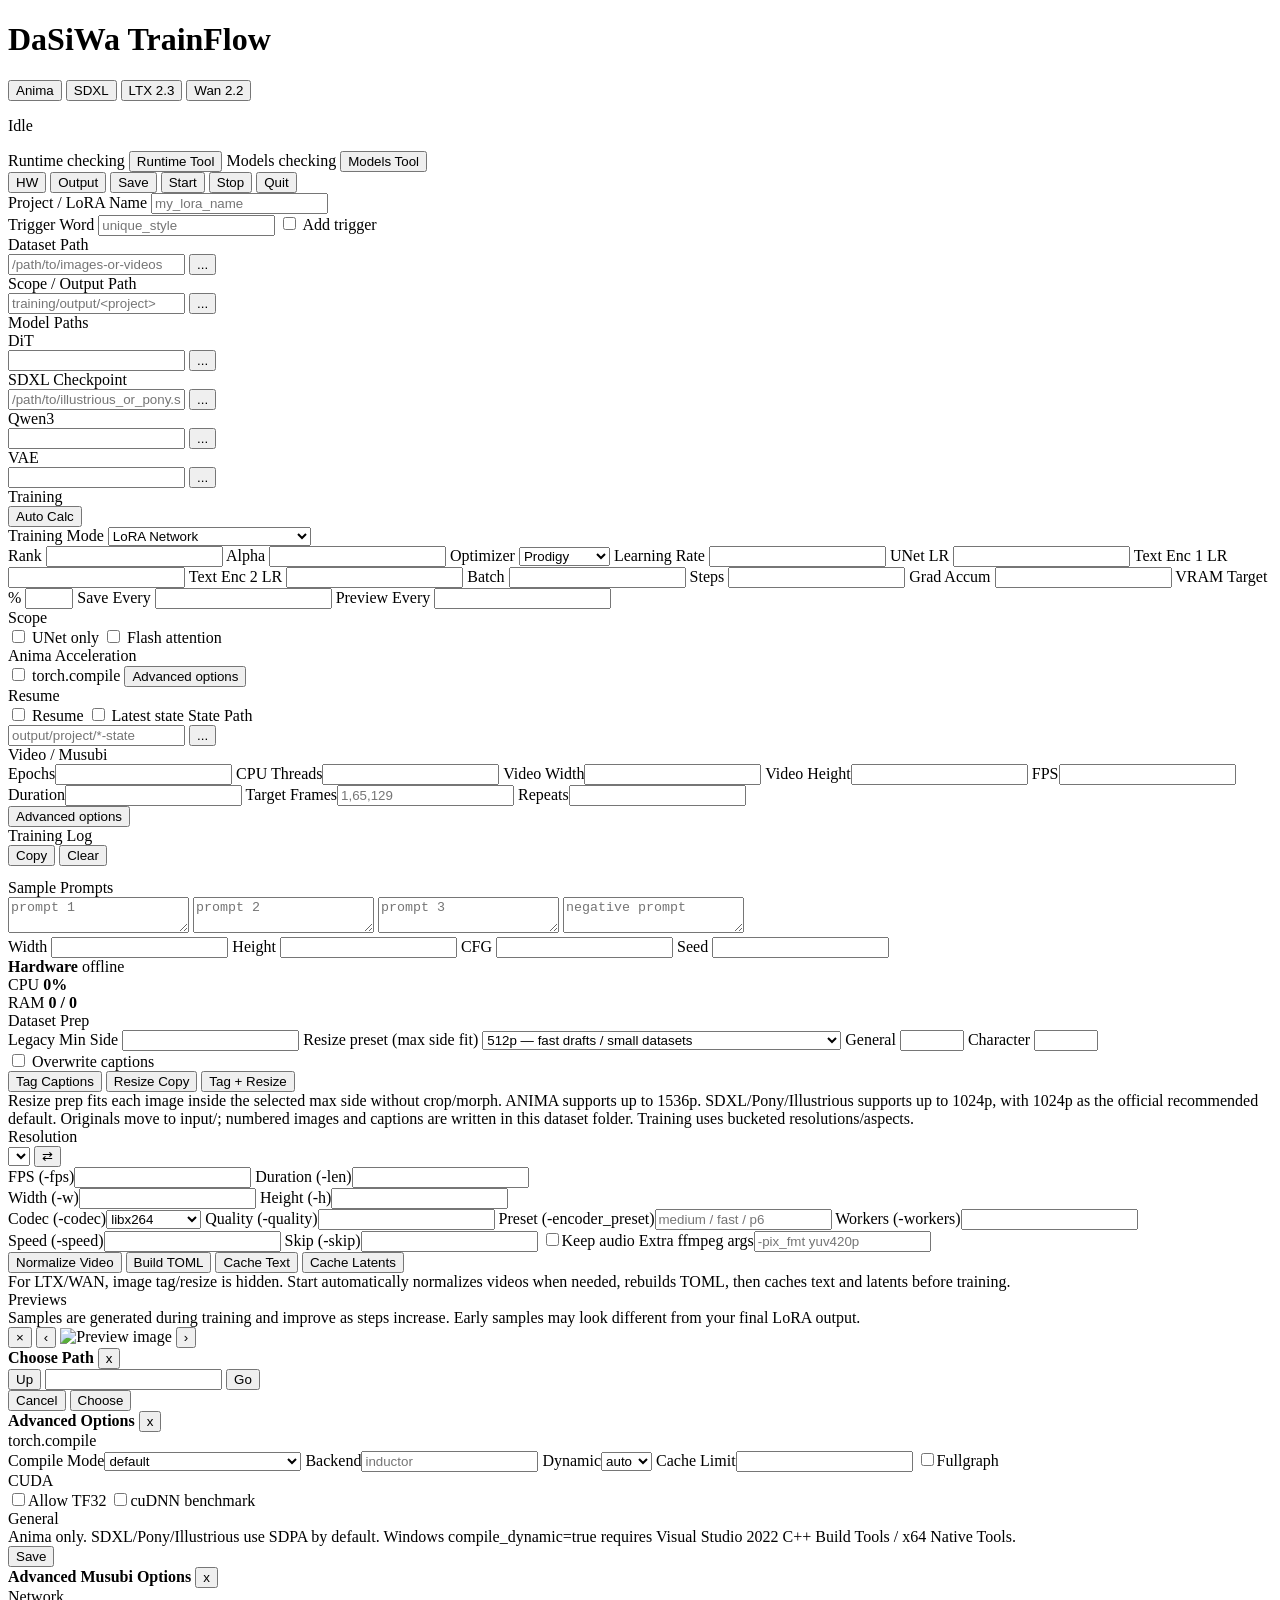
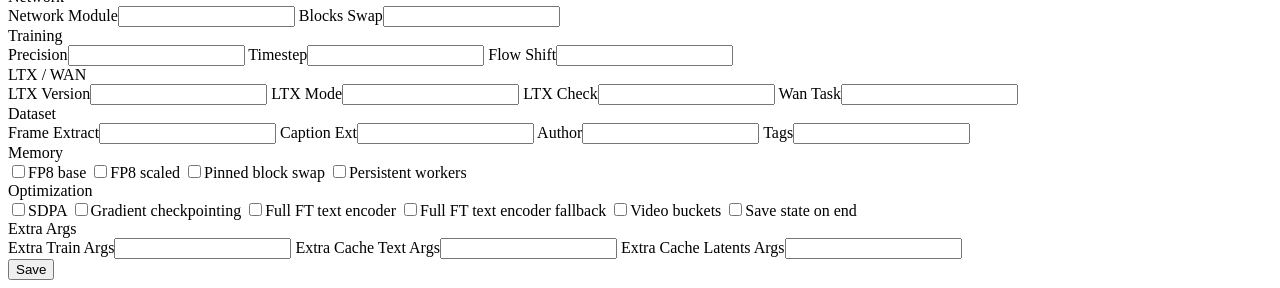
==== cmd/trainflow/web/index.html @ e7ff8504 "feat: add Textual Inversion training support - Add TrainingModeTI mode with TI-specific settings (pl" ====
<!doctype html>
<html lang="en">
<head>
  <meta charset="utf-8">
  <meta name="viewport" content="width=device-width, initial-scale=1">
  <title>DaSiWa TrainFlow</title>
  <link rel="stylesheet" href="/styles.css">
</head>
<body>
  <main class="shell">
    <header class="topbar">
      <div>
        <div class="brand-row">
          <h1>DaSiWa TrainFlow</h1>
          <div class="architecture-toggle" aria-label="Training architecture">
            <button type="button" class="architecture-button" data-architecture="anima" title="Use the Anima trainer with DiT, Qwen3, and Anima LoRA settings.">Anima</button>
            <button type="button" class="architecture-button" data-architecture="sdxl" title="Use SDXL LoRA training for SDXL, Pony, Illustrious, and compatible checkpoint bases.">SDXL</button>
            <button type="button" class="architecture-button" data-architecture="ltx23" title="Use Musubi LTX 2.3 video LoRA training.">LTX 2.3</button>
            <button type="button" class="architecture-button" data-architecture="wan22" title="Use Musubi Wan 2.2 video LoRA training.">Wan 2.2</button>
          </div>
        </div>
        <div class="top-status">
          <p id="statusText">Idle</p>
          <span id="runtimeStatus" class="runtime-pill checking">Runtime checking</span>
          <button id="runtimeLaunch" class="runtime-action hidden" title="Launch TrainFlow_Runtime_Tool and open http://127.0.0.1:7870 to install or repair the Python runtime.">Runtime Tool</button>
          <span id="modelStatus" class="runtime-pill checking">Models checking</span>
          <button id="modelLaunch" class="runtime-action hidden" title="Launch TrainFlow_Runtime_Tool and open http://127.0.0.1:7870. Use Download Models for base models or Download Prep for tagger models.">Models Tool</button>
        </div>
      </div>
      <div class="actions">
        <button id="monitorToggle" class="icon-button" title="Toggle hardware overlay">HW</button>
        <button id="openOutputButton" class="secondary" title="Open the current project output folder. Creates it if it does not exist.">Output</button>
        <button id="saveButton" class="secondary" title="Save the current settings to training/settings.json. Fields also autosave after edits.">Save</button>
        <button id="startButton" class="primary" title="Start LoRA training with the current settings and write configs, samples, and checkpoints under training/output.">Start</button>
        <button id="stopButton" class="danger" title="Stop the running training or dataset-prep process.">Stop</button>
        <button id="quitButton" class="danger" title="Shut down the local TrainFlow web server.">Quit</button>
      </div>
    </header>

    <section class="workspace">
      <aside class="left-rail">
        <section class="panel identity">
          <input id="architecture" type="hidden">
          <label>
            <span>Project / LoRA Name</span>
            <input id="project_name" autocomplete="off" placeholder="my_lora_name">
          </label>
          <div class="trigger-row">
            <label>
              <span>Trigger Word</span>
              <input id="trigger_word" autocomplete="off" placeholder="unique_style">
            </label>
            <label class="check-row trigger-toggle" title="When enabled, TrainFlow prefixes captions and sample prompts with the trigger. Turn this off if your .txt captions already contain the trigger.">
              <input id="auto_trigger" type="checkbox">
              <span>Add trigger</span>
            </label>
          </div>
          <label>
            <span>Dataset Path</span>
            <div class="path-row">
              <input id="dataset_path" autocomplete="off" placeholder="/path/to/images-or-videos">
              <button class="browse-button" data-target="dataset_path" data-mode="directory" title="Choose dataset folder">...</button>
            </div>
          </label>
          <label>
            <span>Scope / Output Path</span>
            <div class="path-row">
              <input id="output_path" autocomplete="off" placeholder="training/output/<project>">
              <button class="browse-button" data-target="output_path" data-mode="directory" title="Choose output folder for configs, samples, caches, and LoRA checkpoints">...</button>
            </div>
          </label>
        </section>

        <section class="panel model-panel">
          <div class="panel-title">Model Paths</div>
          <label class="profile-field profile-anima profile-wan22">
            <span id="ditLabel">DiT</span>
            <div class="path-row">
              <input id="dit_path" autocomplete="off">
              <button class="browse-button" data-target="dit_path" data-mode="model" title="Choose DiT model">...</button>
            </div>
          </label>
          <label class="profile-field profile-sdxl profile-ltx23">
            <span id="checkpointLabel">SDXL Checkpoint</span>
            <div class="path-row">
              <input id="checkpoint_path" autocomplete="off" placeholder="/path/to/illustrious_or_pony.safetensors">
              <button class="browse-button" data-target="checkpoint_path" data-mode="model" title="Choose checkpoint">...</button>
            </div>
          </label>
          <label class="profile-field profile-anima profile-ltx23 profile-wan22">
            <span id="qwenLabel">Qwen3</span>
            <div class="path-row">
              <input id="qwen_path" autocomplete="off">
              <button class="browse-button" data-target="qwen_path" data-mode="model" title="Choose text encoder model">...</button>
            </div>
          </label>
          <label class="profile-field profile-anima profile-sdxl profile-wan22">
            <span id="vaeLabel">VAE</span>
            <div class="path-row">
              <input id="vae_path" autocomplete="off">
              <button class="browse-button" data-target="vae_path" data-mode="model" title="Choose VAE model">...</button>
            </div>
          </label>
        </section>

        <section class="panel">
          <div class="panel-heading">
            <div class="panel-title">Training</div>
            <button id="autoCalcButton" class="mini-action" title="Calculate a reasonable starting point from dataset image count and the active Anima or SDXL profile. Keeps paths, project, trigger, prompts, and resume path.">Auto Calc</button>
          </div>
          <label>
            <span>Training Mode</span>
            <select id="training_mode">
              <option value="lora" selected>LoRA Network</option>
              <option value="textual_inversion">Textual Inversion (Embedding)</option>
            </select>
          </label>
          <div id="loraFields" class="ti-mode-group">
          <div class="training-grid">
          <label>
            <span>Rank</span>
            <input id="network_rank" type="number" min="1" step="1">
          </label>
          <label>
            <span>Alpha</span>
            <input id="network_alpha" type="number" min="1" step="1">
          </label>
          <label class="span-2">
            <span>Optimizer</span>
            <select id="optimizer">
              <option>Prodigy</option>
              <option>AdamW8bit</option>
              <option>AdamW</option>
            </select>
          </label>
          <label>
            <span>Learning Rate</span>
            <input id="learning_rate" autocomplete="off">
          </label>
          <label class="profile-field profile-sdxl optimizer-lr-field">
            <span>UNet LR</span>
            <input id="unet_lr" autocomplete="off">
          </label>
          <label class="profile-field profile-sdxl optimizer-lr-field">
            <span>Text Enc 1 LR</span>
            <input id="text_encoder_lr1" autocomplete="off">
          </label>
          <label class="profile-field profile-sdxl optimizer-lr-field">
            <span>Text Enc 2 LR</span>
            <input id="text_encoder_lr2" autocomplete="off">
          </label>
          <label>
            <span>Batch</span>
            <input id="train_batch_size" type="number" min="1" step="1">
          </label>
          <label>
            <span>Steps</span>
            <input id="training_steps" type="number" min="1" step="1">
          </label>
          <label>
            <span>Grad Accum</span>
            <input id="gradient_accumulation_steps" type="number" min="1" step="1">
          </label>
          <label title="Auto Calc target for choosing train batch size from detected GPU VRAM. Higher values may improve utilization but can increase out-of-memory risk.">
            <span>VRAM Target %</span>
            <input id="target_vram_percent" type="number" min="50" max="98" step="1">
          </label>
          <label>
            <span>Save Every</span>
            <input id="save_steps" type="number" min="1" step="1">
          </label>
          <label>
            <span>Preview Every</span>
            <input id="sample_steps" type="number" min="1" step="1">
          </label>
          </div>
          </div>
          <div id="tiFields" class="ti-mode-group" style="display:none;">
          <div class="training-grid">
          <label title="A unique token not in the tokenizer vocabulary. Use asterisks or a rare character sequence. This token represents the concept you're teaching the model.\">
            <span>Placeholder Token</span>
            <input id="ti_placeholder_token" autocomplete="off" placeholder="*test*" value="*test*">
          </label>
          <label title="Embedding dimensionality per token. Higher = more expressive but risks overfitting. 8-16 for simple concepts, 32+ for complex subjects. Auto Calc defaults to 16.">
            <span>Number of Vectors</span>
            <input id="ti_num_vectors" type="number" min="1" max="256" step="1" value="16">
          </label>
          <label title="A word from the tokenizer vocabulary to initialize the embedding vectors from. Use a semantically related word (e.g. &quot;dog&quot; for a new breed, &quot;man&quot; for a person). Leave blank for random initialization.">
            <span>Initializer Word</span>
            <input id="ti_initializer_word" autocomplete="off" placeholder="e.g. dog, man, woman, style">
          </label>
          <label title="Learning rate for embedding optimization. TI uses much higher LRs than LoRA. 0.001-0.01 is typical. Lower for large datasets, higher for small ones. Auto Calc defaults to 0.01.">
            <span>TI Learning Rate</span>
            <input id="ti_learning_rate" autocomplete="off" value="0.01">
          </label>
          <label title="Batch size for TI training. Start at 1 and increase if VRAM allows. Higher batch sizes can stabilize training but use more memory.">
            <span>TI Batch Size</span>
            <input id="ti_per_device_batch_size" type="number" min="1" step="1" value="1">
          </label>
          <label title="Total training steps. TI converges faster than LoRA — 800-3000 steps is typical. Auto Calc targets ~19 repeats per image, clamped to [800, 3000].">
            <span>Steps</span>
            <input id="training_steps" type="number" min="1" step="1">
          </label>
          <label title="Save embedding checkpoint every N steps. Default picks a divisor that captures a checkpoint near the final step.">
            <span>Save Every</span>
            <input id="save_steps" type="number" min="1" step="1">
          </label>
          <label title="Generate preview samples every N steps. Lower = more samples but slower training.">
            <span>Preview Every</span>
            <input id="sample_steps" type="number" min="1" step="1">
          </label>
          </div>
          <label class="check-row" title="Randomly crop training images during each epoch for data augmentation. Useful for style training to learn composition-invariant features. Incompatible with latent caching.">
            <input id="ti_random_crop" type="checkbox">
            <span>Random crop</span>
          </label>
          </div>
        </section>

        <section class="panel run-options">
          <div class="control-group">
            <div class="panel-title">Scope</div>
            <label class="check-row" title="Freeze text encoder. Recommended for most LoRA training and required for SDXL text-encoder caching.">
              <input id="train_unet_only" type="checkbox">
              <span>UNet only</span>
            </label>
            <label class="check-row profile-field profile-anima" title="Use Flash Attention for Anima. SDXL uses SDPA by default.">
              <input id="flash_attention" type="checkbox">
              <span>Flash attention</span>
            </label>
          </div>
          <div class="control-group profile-field profile-anima">
            <div class="panel-title">Anima Acceleration</div>
            <label class="check-row" title="Enable upstream Anima per-block torch.compile. Requires Triton; first epoch may be slower while graphs compile.">
              <input id="torch_compile" type="checkbox">
              <span>torch.compile</span>
            </label>
            <button id="advancedOptionsButton" class="mini-action" title="Open advanced acceleration options (compile mode, backend, TF32, etc.)">Advanced options</button>
          </div>
          <div class="control-group">
            <div class="panel-title">Resume</div>
            <label class="check-row">
              <input id="resume_enabled" type="checkbox">
              <span>Resume</span>
            </label>
            <label class="check-row">
              <input id="auto_resume" type="checkbox">
              <span>Latest state</span>
            </label>
            <label class="resume-path">
              <span>State Path</span>
              <div class="path-row">
                <input id="resume_path" autocomplete="off" placeholder="output/project/*-state">
                <button class="browse-button" data-target="resume_path" data-mode="directory" title="Choose saved state folder">...</button>
              </div>
            </label>
          </div>
        </section>

        <section class="panel profile-field profile-ltx23 profile-wan22">
          <div class="panel-title">Video / Musubi</div>
          <div class="training-grid">
            <label><span>Epochs</span><input id="target_epochs" type="number" min="1" step="1"></label>
            <label><span>CPU Threads</span><input id="num_cpu_threads" type="number" min="1" step="1"></label>
            <label><span>Video Width</span><input id="video_width" type="number" min="64" step="16"></label>
            <label><span>Video Height</span><input id="video_height" type="number" min="64" step="16"></label>
            <label><span>FPS</span><input id="video_fps" type="number" min="1" step="1"></label>
            <label><span>Duration</span><input id="video_duration" autocomplete="off"></label>
            <label class="span-2"><span>Target Frames</span><input id="video_target_frames" autocomplete="off" placeholder="1,65,129"></label>
            <label><span>Repeats</span><input id="video_num_repeats" type="number" min="1" step="1"></label>
          </div>
          <button id="musubiAdvancedButton" class="mini-action" title="Open advanced Musubi options (precision, network, memory, etc.)">Advanced options</button>
        </section>
      </aside>

      <section class="center-stage">
        <section class="log-panel">
          <div class="panel-heading">
            <div class="panel-title">Training Log</div>
            <div class="log-actions">
              <button id="copyLogButton" class="mini-action" title="Copy log to clipboard">Copy</button>
              <button id="clearLogButton" class="mini-action" title="Clear the log">Clear</button>
            </div>
          </div>
          <pre id="logs"></pre>
        </section>
        <section class="tools-row">
          <div class="panel tool-panel">
            <div class="panel-title">Sample Prompts</div>
            <textarea id="prompt_1" rows="2" placeholder="prompt 1"></textarea>
            <textarea id="prompt_2" rows="2" placeholder="prompt 2"></textarea>
            <textarea id="prompt_3" rows="2" placeholder="prompt 3"></textarea>
            <textarea id="neg_prompt" rows="2" placeholder="negative prompt"></textarea>
            <div class="four-col">
              <label>
                <span>Width</span>
                <input id="width" type="number" min="64" step="64">
              </label>
              <label>
                <span>Height</span>
                <input id="height" type="number" min="64" step="64">
              </label>
              <label>
                <span>CFG</span>
                <input id="sample_cfg" type="number" min="0" step="0.1">
              </label>
              <label>
                <span>Seed</span>
                <input id="sample_seed" type="number" step="1">
              </label>
            </div>
            <section id="hardwareOverlay" class="hardware-overlay">
              <div class="overlay-head">
                <strong>Hardware</strong>
                <span id="socketState">offline</span>
              </div>
              <div class="metric">
                <span>CPU</span>
                <strong id="cpuValue">0%</strong>
                <div class="bar"><i id="cpuBar"></i></div>
              </div>
              <div class="metric">
                <span>RAM</span>
                <strong id="ramValue">0 / 0</strong>
                <div class="bar"><i id="ramBar"></i></div>
              </div>
              <div id="gpuList" class="gpu-list"></div>
            </section>
          </div>
          <div class="panel tool-panel">
            <div class="panel-title" id="datasetPrepTitle">Dataset Prep</div>
            <div id="imageDatasetPrep">
              <div class="four-col">
                <label class="hidden">
                  <span>Legacy Min Side</span>
                  <input id="side_min" type="number" min="64" step="64">
                </label>
                <label class="span-2">
                  <span>Resize preset (max side fit)</span>
                  <select id="side_max" title="Fit every image inside this max side while preserving the original aspect ratio.">
                    <optgroup label="ANIMA / character LoRA">
                      <option value="512">512p — fast drafts / small datasets</option>
                      <option value="768">768p — balanced ANIMA prep</option>
                      <option value="1024">1024p — high-quality ANIMA prep</option>
                      <option value="1280">1280p — high-detail ANIMA prep</option>
                      <option value="1536">1536p — maximum ANIMA prep</option>
                    </optgroup>
                    <optgroup label="SDXL / Pony / Illustrious">
                      <option value="512">512p — low VRAM SDXL prep</option>
                      <option value="768">768p — low VRAM SDXL prep</option>
                      <option value="1024">1024p — official recommended / maximum SDXL prep</option>
                    </optgroup>
                  </select>
                </label>
                <label>
                  <span>General</span>
                  <input id="tagger_gen_thresh" type="number" min="0" max="1" step="0.01">
                </label>
                <label>
                  <span>Character</span>
                  <input id="tagger_char_thresh" type="number" min="0" max="1" step="0.01">
                </label>
              </div>
              <label class="check-row">
                <input id="tagger_overwrite" type="checkbox">
                <span>Overwrite captions</span>
              </label>
              <div class="prep-actions">
                <button id="tagDatasetButton" class="secondary" title="Run the WD ONNX tagger on the current Dataset Path. Writes .txt captions beside the source images. If Overwrite captions is off, new tags are appended.">Tag Captions</button>
                <button id="resizeDatasetButton" class="secondary" title="Move originals into Dataset Path/input, then write aspect-preserving numbered images and captions directly in the selected dataset folder.">Resize Copy</button>
                <button id="prepDatasetButton" class="primary" title="Run caption tagging first, then move originals into input and write aspect-preserving numbered images/captions in the selected dataset folder.">Tag + Resize</button>
              </div>
              <div class="muted-line">Resize prep fits each image inside the selected max side without crop/morph. ANIMA supports up to 1536p. SDXL/Pony/Illustrious supports up to 1024p, with 1024p as the official recommended default. Originals move to input/; numbered images and captions are written in this dataset folder. Training uses bucketed resolutions/aspects.</div>
            </div>
            <div id="videoDatasetPrep" class="hidden">
              <div class="four-col">
                <label class="span-2">
                  <span>Resolution</span>
                  <div class="res-selector">
                    <select id="video_res_preset"></select>
                    <button id="video_res_flip" class="icon-button" title="Flip aspect (swap width &amp; height)">⇄</button>
                  </div>
                </label>
                <label><span>FPS (-fps)</span><input id="video_norm_fps_proxy" type="number" min="1" step="1"></label>
                <label><span>Duration (-len)</span><input id="video_norm_duration_proxy" autocomplete="off"></label>
              </div>
              <div id="video_res_hint" class="muted-line"></div>
              <div id="video_res_custom" class="hidden">
                <div class="four-col">
                  <label><span>Width (-w)</span><input id="video_norm_width_proxy" type="number" min="64" step="16"></label>
                  <label><span>Height (-h)</span><input id="video_norm_height_proxy" type="number" min="64" step="16"></label>
                </div>
              </div>
              <div class="four-col">
                <label><span>Codec (-codec)</span><select id="video_codec"><option>libx264</option><option>libx265</option><option>h264_nvenc</option><option>hevc_nvenc</option><option>av1_nvenc</option></select></label>
                <label><span>Quality (-quality)</span><input id="video_quality" autocomplete="off"></label>
                <label><span>Preset (-encoder_preset)</span><input id="video_encoder_preset" autocomplete="off" placeholder="medium / fast / p6"></label>
                <label><span>Workers (-workers)</span><input id="video_parallel_workers" type="number" min="1" step="1"></label>
              </div>
              <div class="four-col">
                <label><span>Speed (-speed)</span><input id="video_speed" autocomplete="off"></label>
                <label><span>Skip (-skip)</span><input id="video_skip_frames" type="number" min="0" step="1"></label>
                <label class="check-row"><input id="video_include_audio" type="checkbox"><span>Keep audio</span></label>
                <label class="span-2"><span>Extra ffmpeg args</span><input id="video_extra_args" autocomplete="off" placeholder="-pix_fmt yuv420p"></label>
              </div>
              <div class="prep-actions">
                <button id="normalizeVideoButton" class="secondary" title="Normalize videos into the dataset folder with FFmpeg. Captions are copied beside normalized videos.">Normalize Video</button>
                <button id="writeMusubiDatasetButton" class="secondary" title="Write Musubi video dataset TOML under training/output/<project>/configs. Also happens automatically on Save/Start.">Build TOML</button>
                <button id="cacheMusubiTextButton" class="secondary" title="Run Musubi text encoder caching. Start also runs this automatically for LTX/WAN.">Cache Text</button>
                <button id="cacheMusubiLatentsButton" class="secondary" title="Run Musubi latent caching. Start also runs this automatically for LTX/WAN after TOML changes, caption edits, or video changes.">Cache Latents</button>
              </div>
              <div class="muted-line">For LTX/WAN, image tag/resize is hidden. Start automatically normalizes videos when needed, rebuilds TOML, then caches text and latents before training.</div>
            </div>
          </div>
        </section>
      </section>

      <aside class="right-rail">
        <section class="preview-strip">
          <div class="panel-title">Previews</div>
          <div class="preview-hint">Samples are generated during training and improve as steps increase. Early samples may look different from your final LoRA output.</div>
          <div id="gallery" class="gallery"></div>
        </section>
      </aside>
    </section>
  </main>

  <div id="imageOverlay" class="dialog-backdrop hidden">
    <section class="image-overlay">
      <button id="overlayClose" class="icon-button overlay-close" title="Close preview">×</button>
      <button id="overlayPrev" class="overlay-arrow prev" title="Previous image">‹</button>
      <img id="overlayImage" src="" alt="Preview image">
      <button id="overlayNext" class="overlay-arrow next" title="Next image">›</button>
      <div id="overlayCaption" class="overlay-caption"></div>
    </section>
  </div>

  <div id="pathDialog" class="dialog-backdrop hidden">
    <section class="path-dialog">
      <header>
        <strong id="pathDialogTitle">Choose Path</strong>
        <button id="pathClose" class="icon-button" title="Close selector">x</button>
      </header>
      <div class="path-address">
        <button id="pathUp" class="secondary">Up</button>
        <input id="pathCurrent" autocomplete="off">
        <button id="pathGo" class="secondary">Go</button>
      </div>
      <div id="pathRoots" class="path-roots"></div>
      <div id="pathEntries" class="path-entries"></div>
      <footer>
        <button id="pathCancel" class="secondary">Cancel</button>
        <button id="pathChoose" class="primary">Choose</button>
      </footer>
    </section>
  </div>

  <div id="advancedDialog" class="dialog-backdrop hidden">
    <section class="advanced-dialog">
      <header>
        <strong>Advanced Options</strong>
        <button id="advancedClose" class="icon-button" title="Close">x</button>
      </header>
      <div class="advanced-body">
        <div class="advanced-section">
          <div class="panel-title">torch.compile</div>
          <label><span>Compile Mode</span><select id="torch_compile_mode"><option value="default">default</option><option value="reduce-overhead">reduce-overhead</option><option value="max-autotune">max-autotune</option><option value="max-autotune-no-cudagraphs">max-autotune-no-cudagraphs</option></select></label>
          <label><span>Backend</span><input id="torch_compile_backend" autocomplete="off" placeholder="inductor"></label>
          <label><span>Dynamic</span><select id="torch_compile_dynamic"><option value="auto">auto</option><option value="false">false</option><option value="true">true</option></select></label>
          <label><span>Cache Limit</span><input id="torch_compile_cache_size_limit" type="number" min="1" step="1"></label>
          <label class="check-row"><input id="torch_compile_fullgraph" type="checkbox"><span>Fullgraph</span></label>
        </div>
        <div class="advanced-section">
          <div class="panel-title">CUDA</div>
          <label class="check-row"><input id="cuda_allow_tf32" type="checkbox"><span>Allow TF32</span></label>
          <label class="check-row"><input id="cuda_cudnn_benchmark" type="checkbox"><span>cuDNN benchmark</span></label>
        </div>
        <div class="advanced-section">
          <div class="panel-title">General</div>
          <div class="muted-line">Anima only. SDXL/Pony/Illustrious use SDPA by default. Windows compile_dynamic=true requires Visual Studio 2022 C++ Build Tools / x64 Native Tools.</div>
        </div>
      </div>
      <footer>
        <button id="advancedSave" class="primary">Save</button>
      </footer>
    </section>
  </div>

  <div id="musubiAdvancedDialog" class="dialog-backdrop hidden">
    <section class="advanced-dialog">
      <header>
        <strong>Advanced Musubi Options</strong>
        <button id="musubiAdvancedClose" class="icon-button" title="Close">x</button>
      </header>
      <div class="advanced-body">
        <div class="advanced-section">
          <div class="panel-title">Network</div>
          <label class="span-2"><span>Network Module</span><input id="network_module" autocomplete="off"></label>
          <label><span>Blocks Swap</span><input id="blocks_to_swap" type="number" min="0" step="1"></label>
        </div>
        <div class="advanced-section">
          <div class="panel-title">Training</div>
          <label><span>Precision</span><input id="mixed_precision" autocomplete="off"></label>
          <label><span>Timestep</span><input id="timestep_sampling" autocomplete="off"></label>
          <label><span>Flow Shift</span><input id="discrete_flow_shift" autocomplete="off"></label>
        </div>
        <div class="advanced-section">
          <div class="panel-title">LTX / WAN</div>
          <label><span>LTX Version</span><input id="ltx_version" autocomplete="off"></label>
          <label><span>LTX Mode</span><input id="ltx_mode" autocomplete="off"></label>
          <label><span>LTX Check</span><input id="ltx_version_check_mode" autocomplete="off"></label>
          <label><span>Wan Task</span><input id="wan_task" autocomplete="off"></label>
        </div>
        <div class="advanced-section">
          <div class="panel-title">Dataset</div>
          <label><span>Frame Extract</span><input id="video_frame_extraction" autocomplete="off"></label>
          <label><span>Caption Ext</span><input id="video_caption_extension" autocomplete="off"></label>
          <label><span>Author</span><input id="metadata_author" autocomplete="off"></label>
          <label class="span-2"><span>Tags</span><input id="metadata_tags" autocomplete="off"></label>
        </div>
        <div class="advanced-section">
          <div class="panel-title">Memory</div>
          <label class="check-row"><input id="fp8_base" type="checkbox"><span>FP8 base</span></label>
          <label class="check-row"><input id="fp8_scaled" type="checkbox"><span>FP8 scaled</span></label>
          <label class="check-row"><input id="use_pinned_memory_for_block_swap" type="checkbox"><span>Pinned block swap</span></label>
          <label class="check-row"><input id="persistent_data_loader_workers" type="checkbox"><span>Persistent workers</span></label>
        </div>
        <div class="advanced-section">
          <div class="panel-title">Optimization</div>
          <label class="check-row"><input id="sdpa" type="checkbox"><span>SDPA</span></label>
          <label class="check-row"><input id="gradient_checkpointing" type="checkbox"><span>Gradient checkpointing</span></label>
          <label class="check-row"><input id="full_ft_train_text_encoder" type="checkbox"><span>Full FT text encoder</span></label>
          <label class="check-row"><input id="full_ft_text_encoder_fallback" type="checkbox"><span>Full FT text encoder fallback</span></label>
          <label class="check-row"><input id="video_enable_bucket" type="checkbox"><span>Video buckets</span></label>
          <label class="check-row"><input id="save_state_on_train_end" type="checkbox"><span>Save state on end</span></label>
        </div>
        <div class="advanced-section">
          <div class="panel-title">Extra Args</div>
          <label class="span-2"><span>Extra Train Args</span><input id="extra_train_args" autocomplete="off"></label>
          <label class="span-2"><span>Extra Cache Text Args</span><input id="extra_cache_text_args" autocomplete="off"></label>
          <label class="span-2"><span>Extra Cache Latents Args</span><input id="extra_cache_latents_args" autocomplete="off"></label>
        </div>
      </div>
      <footer>
        <button id="musubiAdvancedSave" class="primary">Save</button>
      </footer>
    </section>
  </div>

  <script src="/app.js"></script>
</body>
</html>
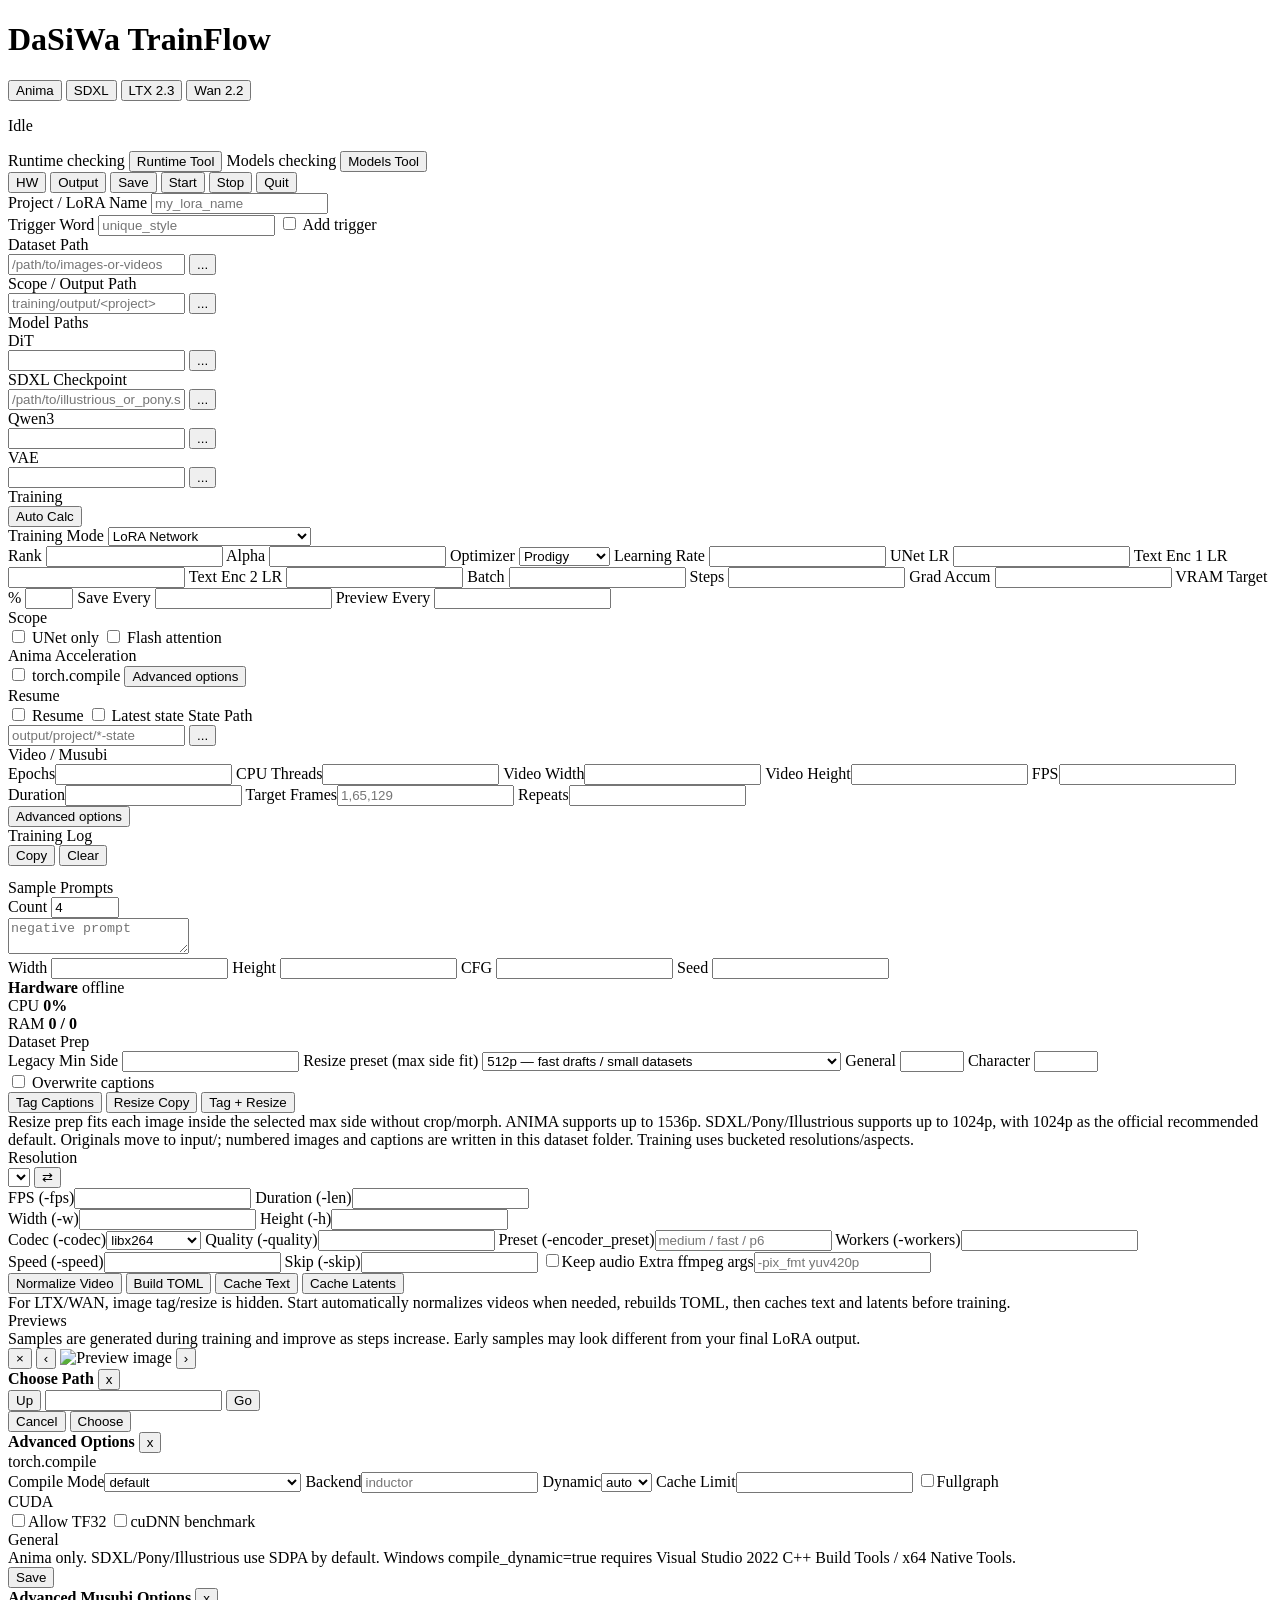
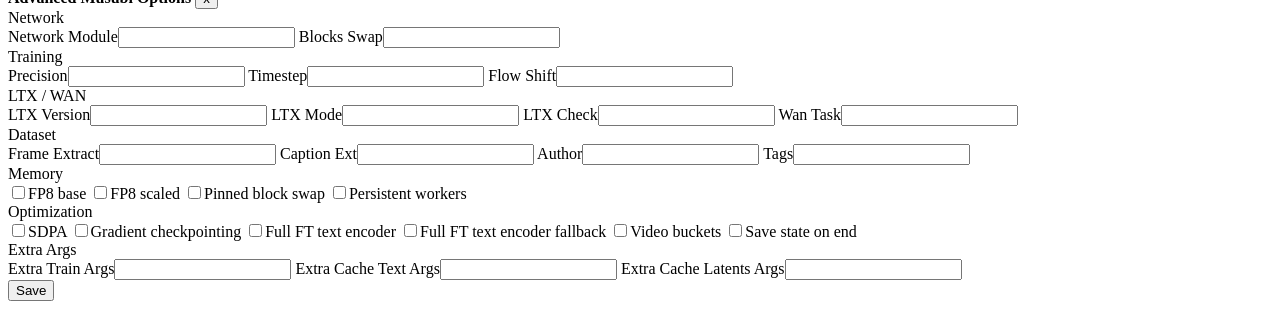
==== commit 9a7b3fbe: "feat: dynamic sample prompts + SDXL auto-calc step bump - Replace 3 hardcoded sample prompt textarea" ====
--- a/cmd/trainflow/web/index.html
+++ b/cmd/trainflow/web/index.html
@@ -286,10 +286,14 @@
         </section>
         <section class="tools-row">
           <div class="panel tool-panel">
-            <div class="panel-title">Sample Prompts</div>
-            <textarea id="prompt_1" rows="2" placeholder="prompt 1"></textarea>
-            <textarea id="prompt_2" rows="2" placeholder="prompt 2"></textarea>
-            <textarea id="prompt_3" rows="2" placeholder="prompt 3"></textarea>
+            <div class="panel-heading">
+              <div class="panel-title">Sample Prompts</div>
+              <label style="margin:0;min-width:0">
+                <span>Count</span>
+                <input id="sample_prompt_count" type="number" min="1" max="20" value="4" style="width:60px">
+              </label>
+            </div>
+            <div id="sample_prompts_container"></div>
             <textarea id="neg_prompt" rows="2" placeholder="negative prompt"></textarea>
             <div class="four-col">
               <label>
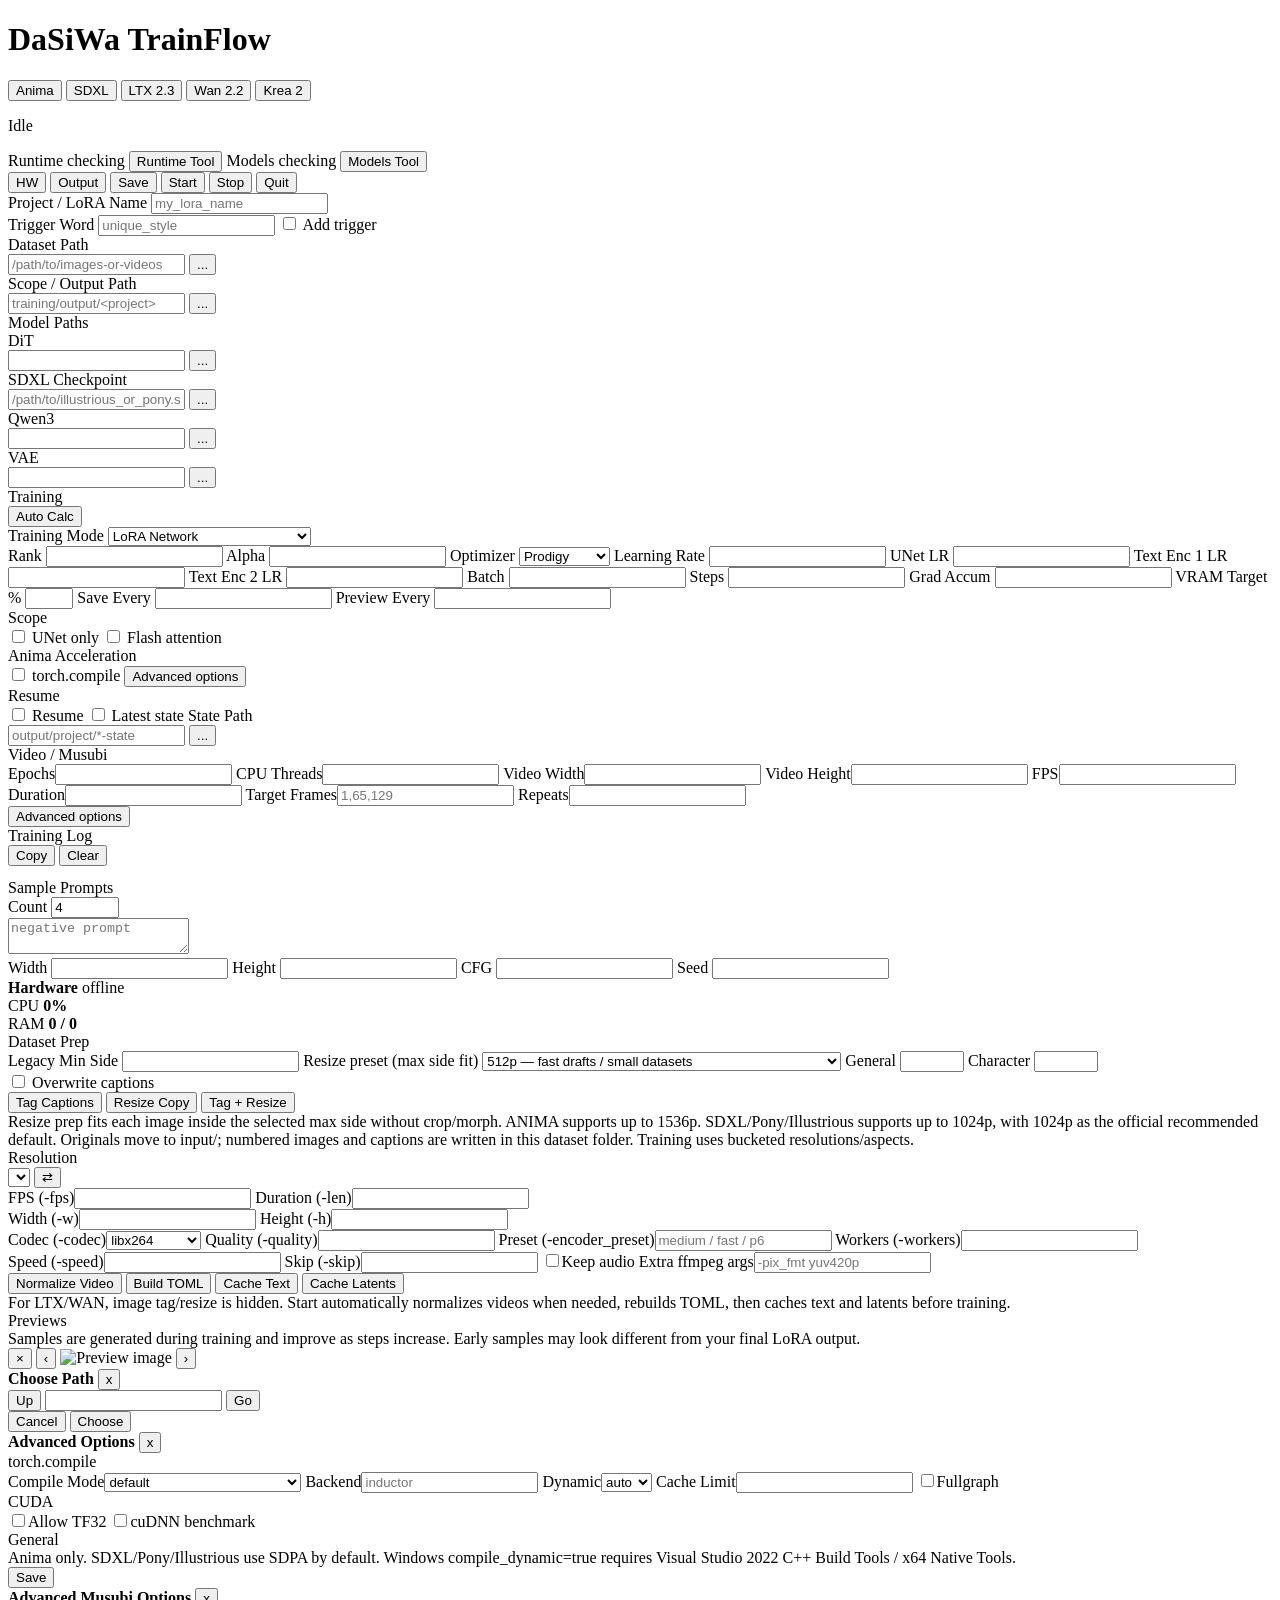
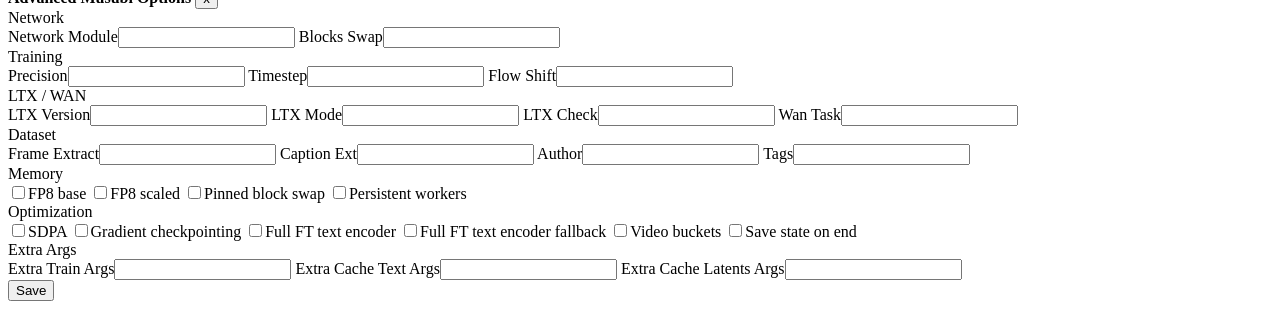
==== commit cd0f30a2: "feat: add Krea2 Musubi training support" ====
--- a/cmd/trainflow/web/index.html
+++ b/cmd/trainflow/web/index.html
@@ -17,6 +17,7 @@
             <button type="button" class="architecture-button" data-architecture="sdxl" title="Use SDXL LoRA training for SDXL, Pony, Illustrious, and compatible checkpoint bases.">SDXL</button>
             <button type="button" class="architecture-button" data-architecture="ltx23" title="Use Musubi LTX 2.3 video LoRA training.">LTX 2.3</button>
             <button type="button" class="architecture-button" data-architecture="wan22" title="Use Musubi Wan 2.2 video LoRA training.">Wan 2.2</button>
+            <button type="button" class="architecture-button" data-architecture="krea2" title="Use Musubi Krea 2 image LoRA training with RAW DiT, Qwen3-VL text encoder, and Qwen-Image VAE.">Krea 2</button>
           </div>
         </div>
         <div class="top-status">
@@ -73,7 +74,7 @@
 
         <section class="panel model-panel">
           <div class="panel-title">Model Paths</div>
-          <label class="profile-field profile-anima profile-wan22">
+          <label class="profile-field profile-anima profile-wan22 profile-krea2">
             <span id="ditLabel">DiT</span>
             <div class="path-row">
               <input id="dit_path" autocomplete="off">
@@ -87,14 +88,14 @@
               <button class="browse-button" data-target="checkpoint_path" data-mode="model" title="Choose checkpoint">...</button>
             </div>
           </label>
-          <label class="profile-field profile-anima profile-ltx23 profile-wan22">
+          <label class="profile-field profile-anima profile-ltx23 profile-wan22 profile-krea2">
             <span id="qwenLabel">Qwen3</span>
             <div class="path-row">
               <input id="qwen_path" autocomplete="off">
               <button class="browse-button" data-target="qwen_path" data-mode="model" title="Choose text encoder model">...</button>
             </div>
           </label>
-          <label class="profile-field profile-anima profile-sdxl profile-wan22">
+          <label class="profile-field profile-anima profile-sdxl profile-wan22 profile-krea2">
             <span id="vaeLabel">VAE</span>
             <div class="path-row">
               <input id="vae_path" autocomplete="off">
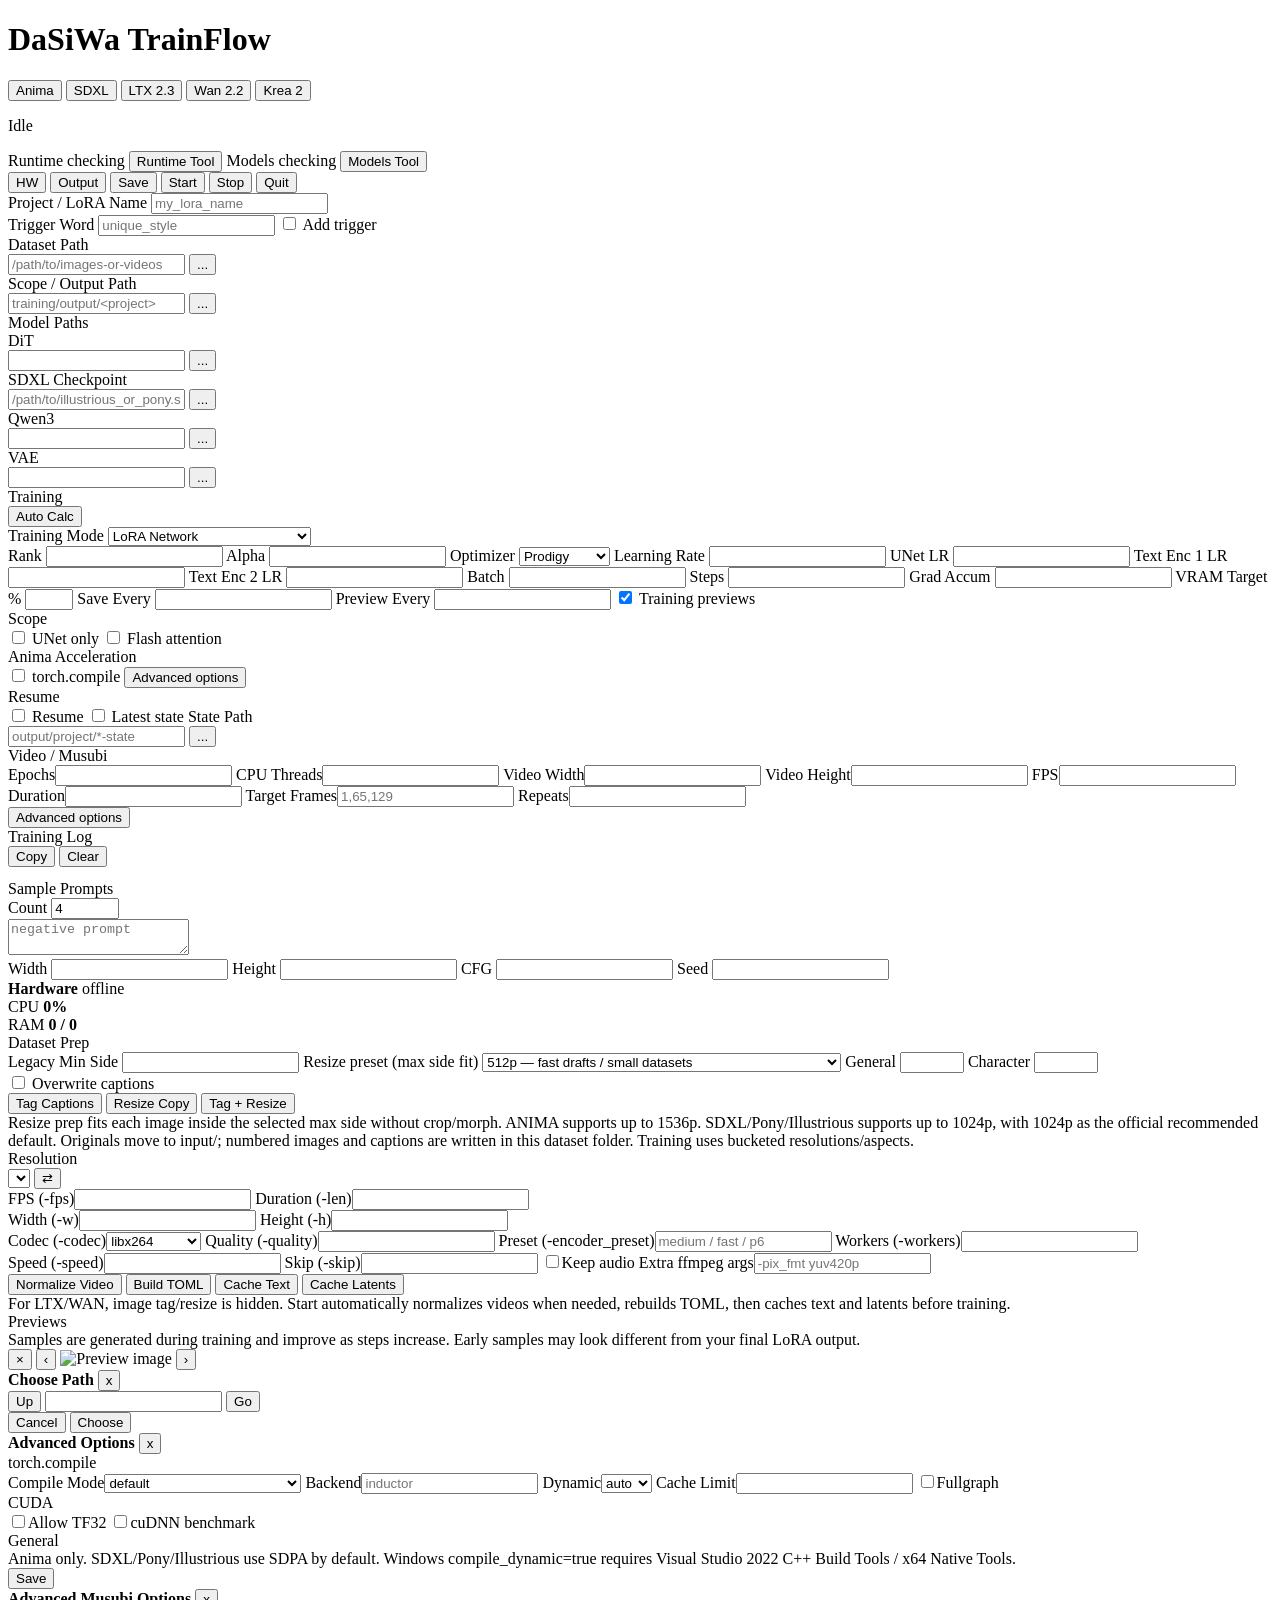
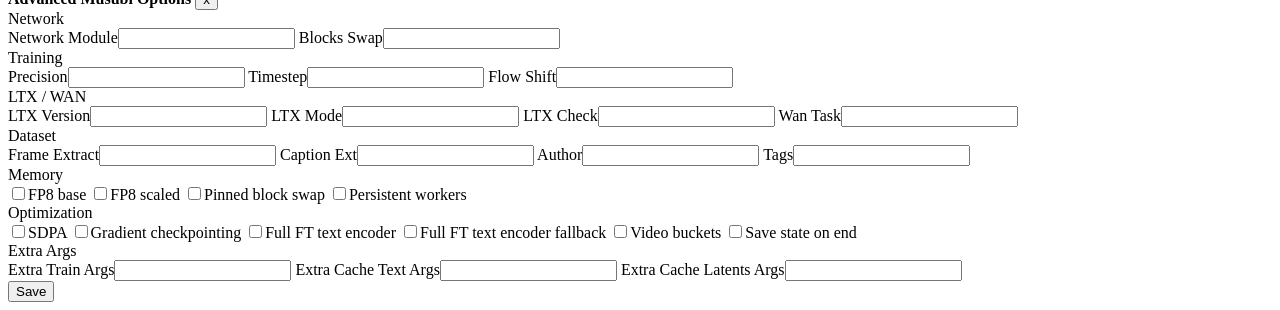
==== commit 3e765405: "feat: add training preview toggle" ====
--- a/cmd/trainflow/web/index.html
+++ b/cmd/trainflow/web/index.html
@@ -173,6 +173,10 @@
           <label>
             <span>Preview Every</span>
             <input id="sample_steps" type="number" min="1" step="1">
+          </label>
+          <label class="check-row" title="Generate preview samples during training when the selected trainer supports it. Disable to skip sampling overhead.">
+            <input id="training_previews" type="checkbox" checked>
+            <span>Training previews</span>
           </label>
           </div>
           </div>
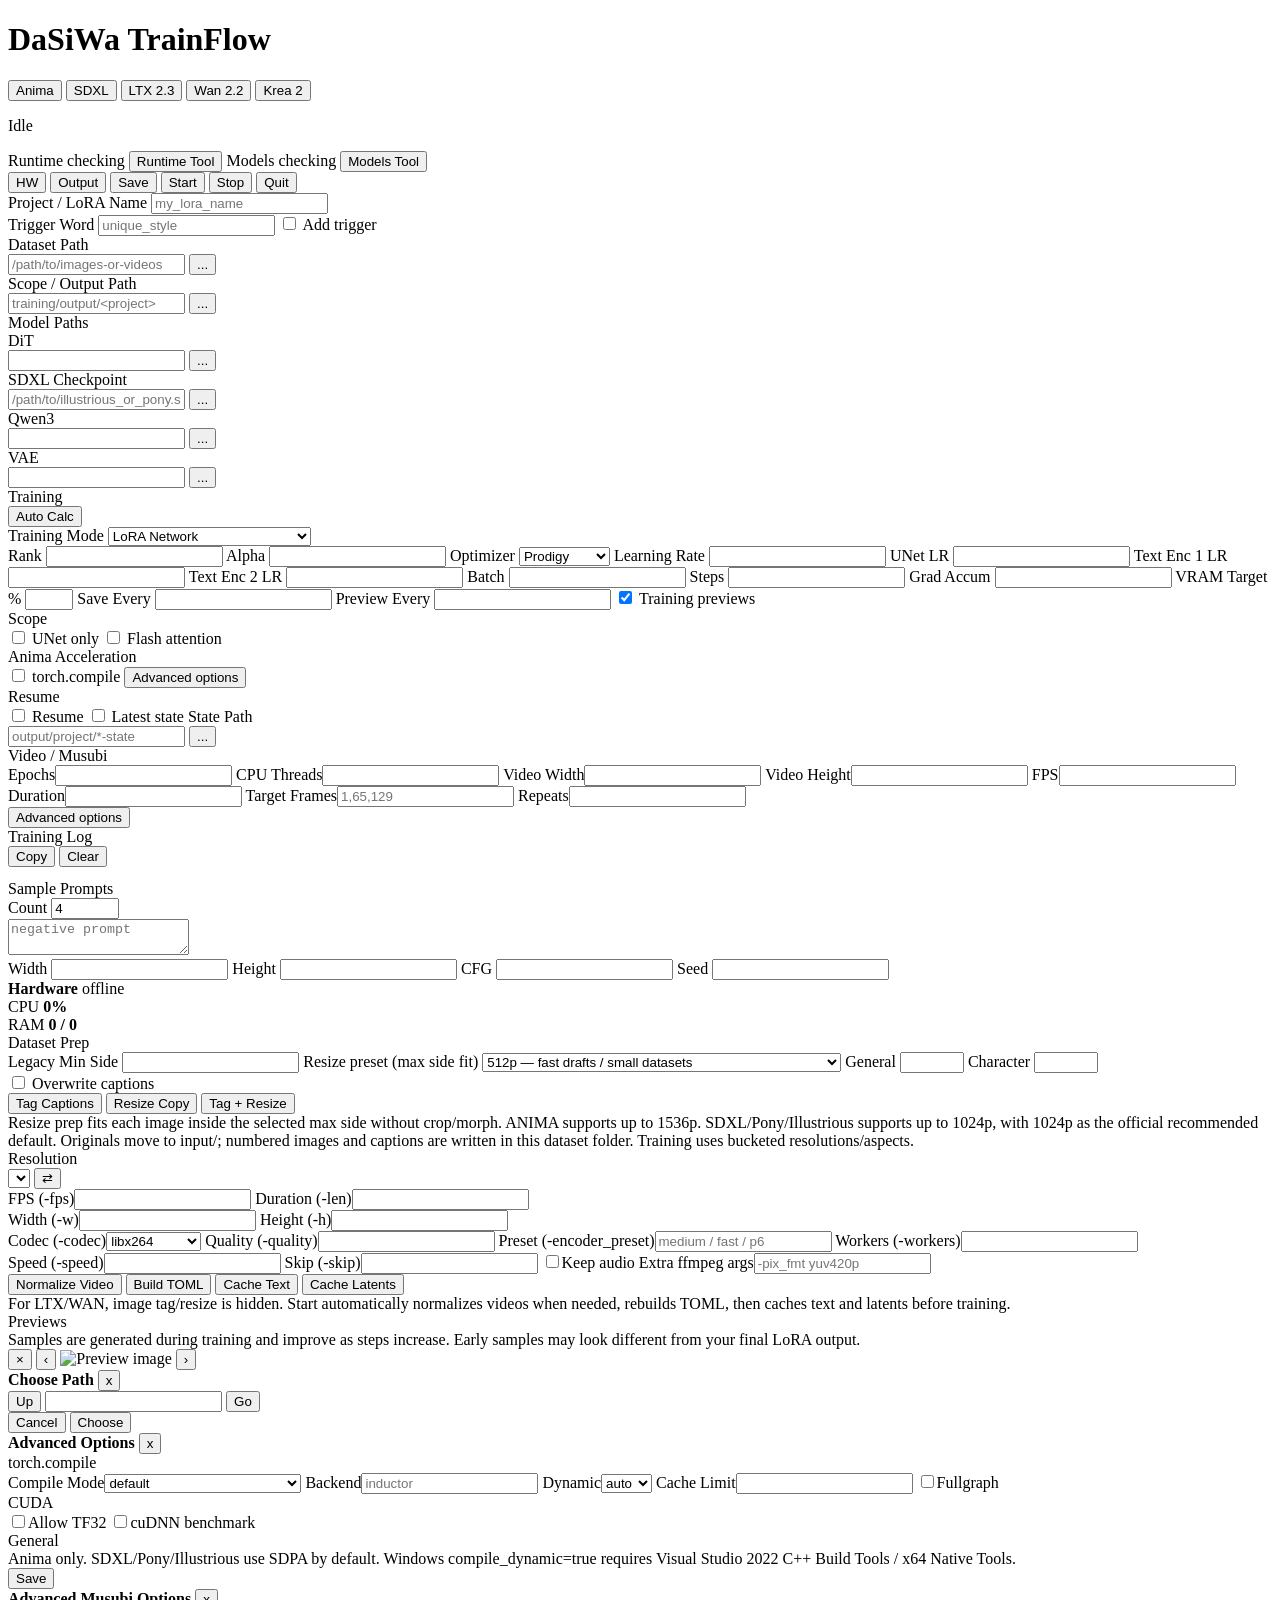
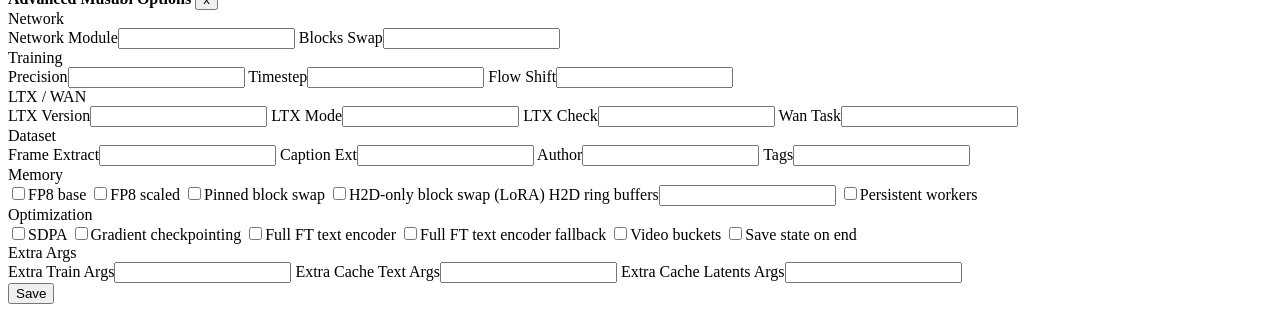
==== commit 0980ba20: "feat: enable Musubi H2D-only block swap" ====
--- a/cmd/trainflow/web/index.html
+++ b/cmd/trainflow/web/index.html
@@ -75,14 +75,14 @@
         <section class="panel model-panel">
           <div class="panel-title">Model Paths</div>
           <label class="profile-field profile-anima profile-wan22 profile-krea2">
-            <span id="ditLabel">DiT</span>
+            <span><span id="ditLabel">DiT</span> <small id="ditPrecisionHint" class="model-precision-hint"></small></span>
             <div class="path-row">
               <input id="dit_path" autocomplete="off">
               <button class="browse-button" data-target="dit_path" data-mode="model" title="Choose DiT model">...</button>
             </div>
           </label>
           <label class="profile-field profile-sdxl profile-ltx23">
-            <span id="checkpointLabel">SDXL Checkpoint</span>
+            <span><span id="checkpointLabel">SDXL Checkpoint</span> <small id="checkpointPrecisionHint" class="model-precision-hint"></small></span>
             <div class="path-row">
               <input id="checkpoint_path" autocomplete="off" placeholder="/path/to/illustrious_or_pony.safetensors">
               <button class="browse-button" data-target="checkpoint_path" data-mode="model" title="Choose checkpoint">...</button>
@@ -532,6 +532,8 @@
           <label class="check-row"><input id="fp8_base" type="checkbox"><span>FP8 base</span></label>
           <label class="check-row"><input id="fp8_scaled" type="checkbox"><span>FP8 scaled</span></label>
           <label class="check-row"><input id="use_pinned_memory_for_block_swap" type="checkbox"><span>Pinned block swap</span></label>
+	          <label class="check-row"><input id="block_swap_h2d_only" type="checkbox"><span>H2D-only block swap (LoRA)</span></label>
+	          <label><span>H2D ring buffers</span><input id="block_swap_ring_size" type="number" min="1" step="1"></label>
           <label class="check-row"><input id="persistent_data_loader_workers" type="checkbox"><span>Persistent workers</span></label>
         </div>
         <div class="advanced-section">
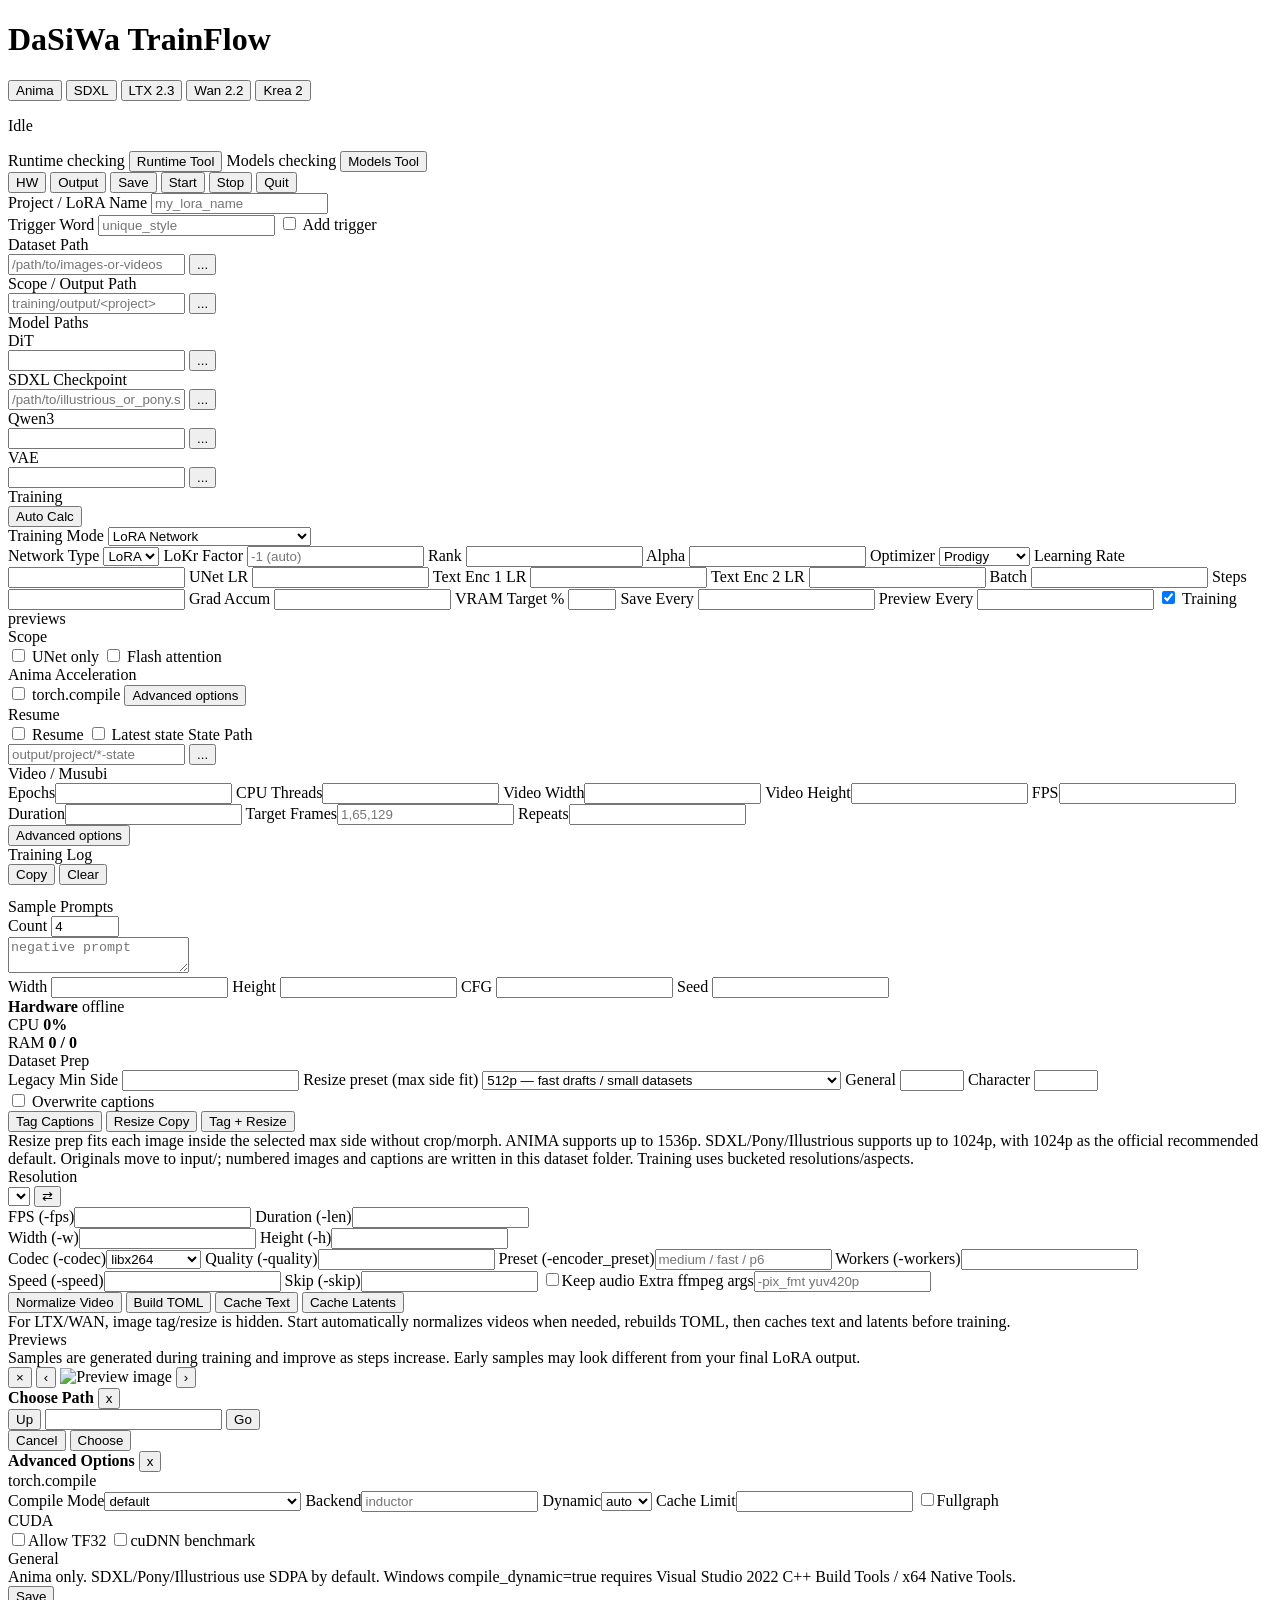
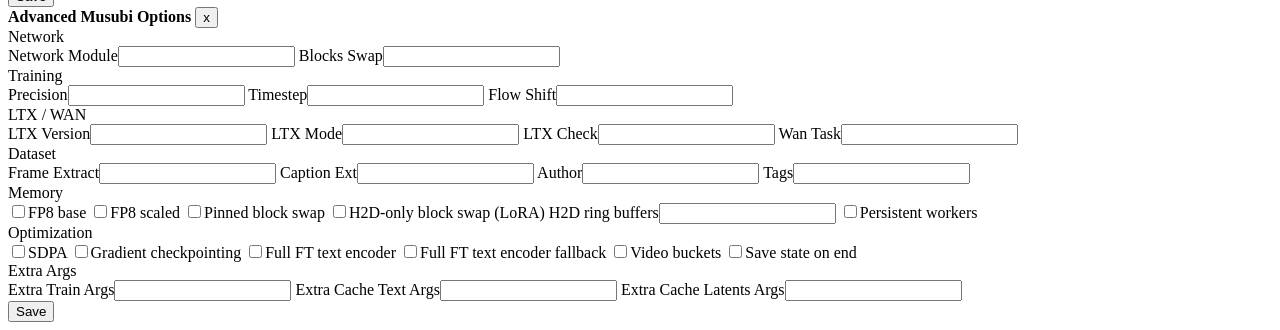
==== commit f3b87956: "Add LoKr as a network type for SDXL and Anima sd-scripts ships a native networks.lokr that detects S" ====
--- a/cmd/trainflow/web/index.html
+++ b/cmd/trainflow/web/index.html
@@ -118,6 +118,17 @@
           </label>
           <div id="loraFields" class="ti-mode-group">
           <div class="training-grid">
+          <label class="profile-field profile-sdxl profile-anima" title="LoRA is the standard adapter. LoKr (LyCORIS Kronecker) uses sd-scripts' built-in networks.lokr; ComfyUI loads it like a LoRA.">
+            <span>Network Type</span>
+            <select id="network_type">
+              <option value="lora">LoRA</option>
+              <option value="lokr">LoKr</option>
+            </select>
+          </label>
+          <label class="profile-field profile-sdxl profile-anima" title="LoKr only. How each weight is split into two Kronecker factors. -1 = balanced automatically; 4, 8 or 16 force a small factor of that size. If Rank is large next to the factored size, LoKr trains the second factor as a full matrix (logged as a warning).">
+            <span>LoKr Factor</span>
+            <input id="lokr_factor" type="number" min="-1" step="1" placeholder="-1 (auto)">
+          </label>
           <label>
             <span>Rank</span>
             <input id="network_rank" type="number" min="1" step="1">
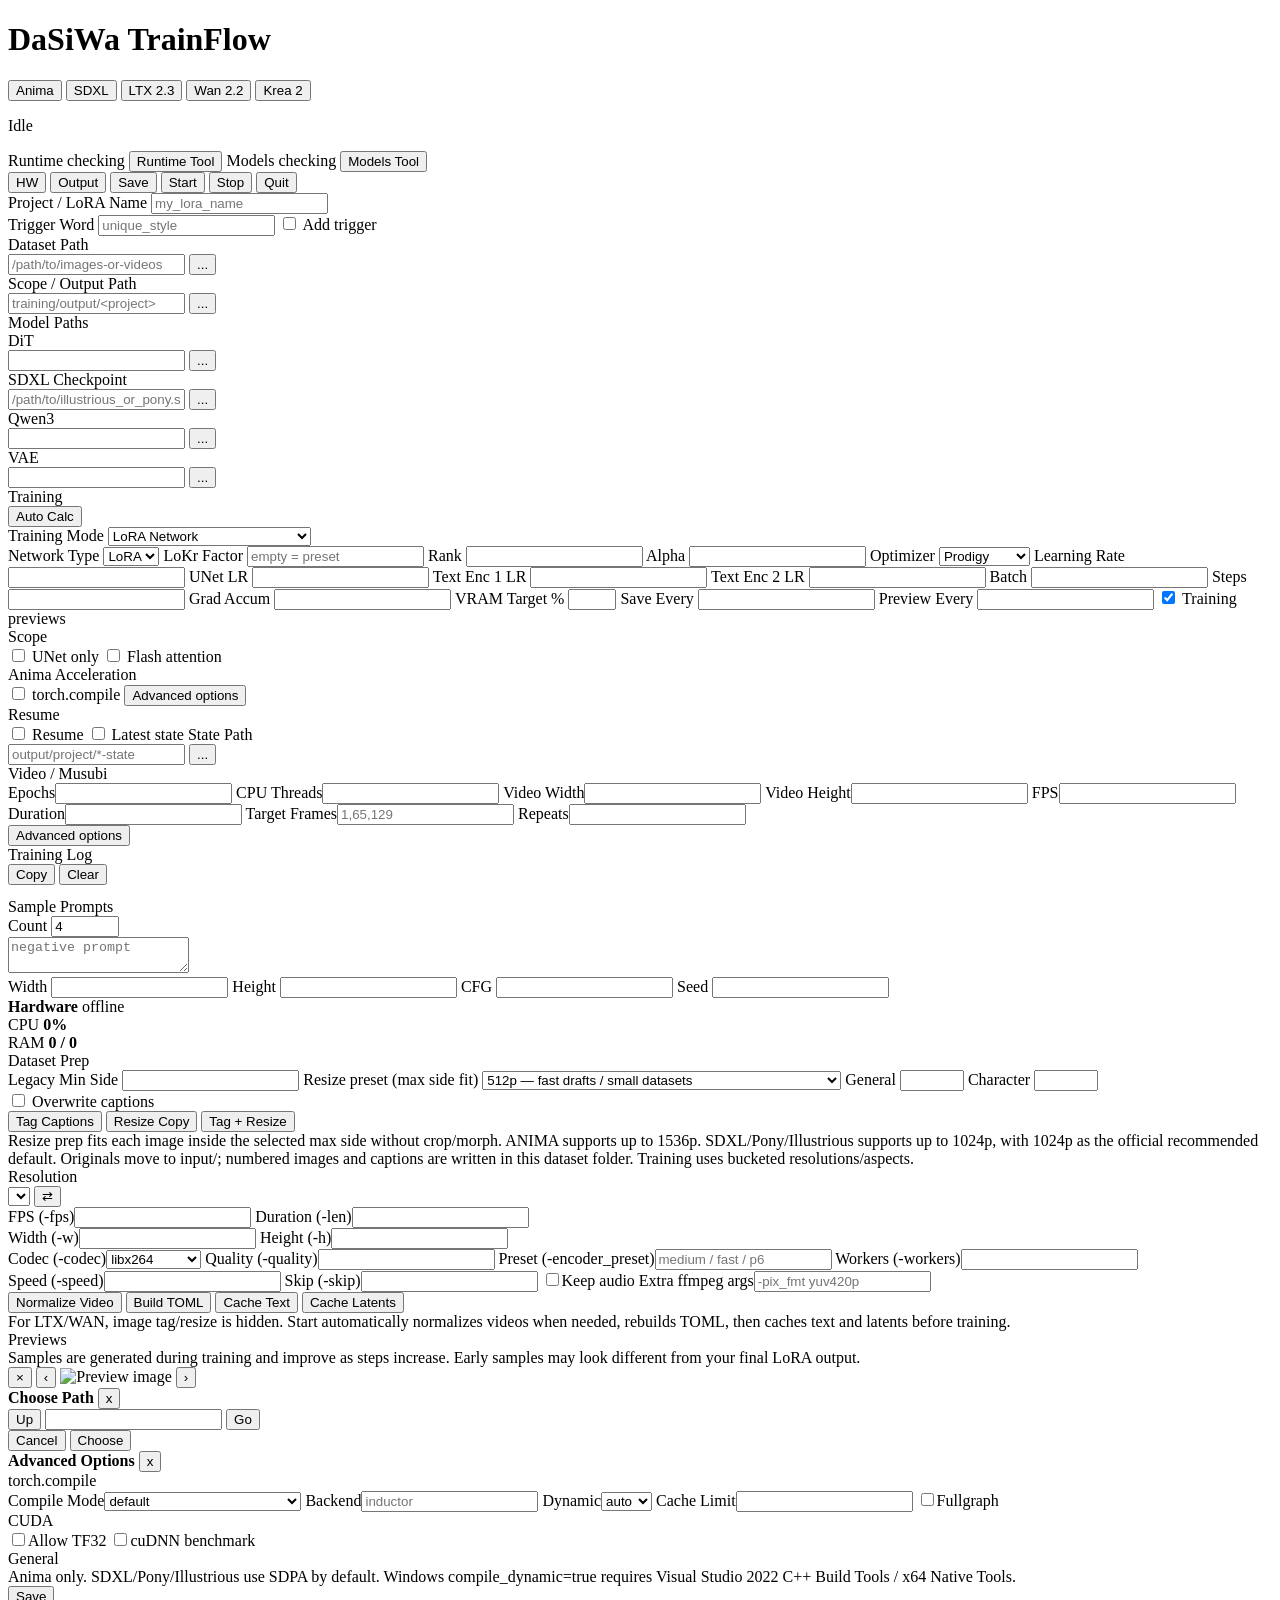
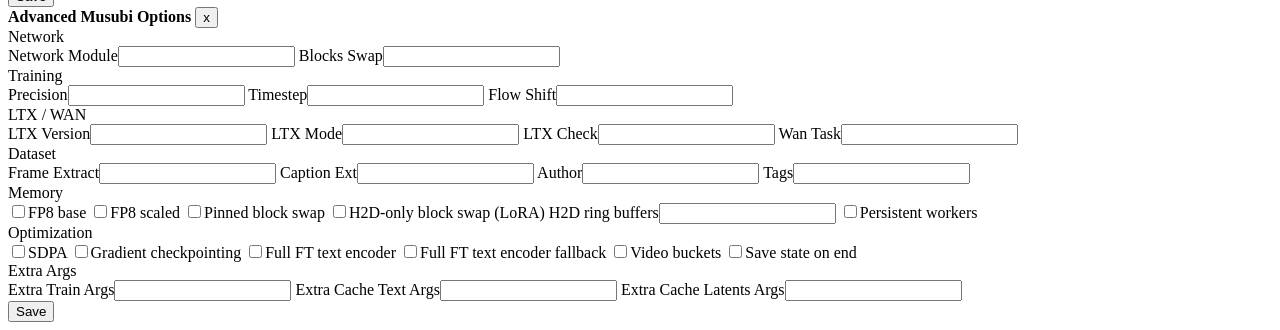
==== commit effeff87: "LoKr: an empty factor means the full-matrix preset Most users will not know what a LoKr factor is. L" ====
--- a/cmd/trainflow/web/index.html
+++ b/cmd/trainflow/web/index.html
@@ -125,9 +125,9 @@
               <option value="lokr">LoKr</option>
             </select>
           </label>
-          <label class="profile-field profile-sdxl profile-anima" title="LoKr only. How each weight is split into two Kronecker factors. -1 = balanced automatically; 4, 8 or 16 force a small factor of that size. If Rank is large next to the factored size, LoKr trains the second factor as a full matrix (logged as a warning).">
+          <label class="profile-field profile-sdxl profile-anima" title="LoKr only. Leave empty for the standard preset: factor 8, full matrix, Rank and Alpha ignored. Smaller factors (4) learn more and make bigger files; larger (16) learn less. Typing a factor uses your Rank and Alpha as entered; -1 splits automatically. 'using full matrix mode' warnings in the log are expected.">
             <span>LoKr Factor</span>
-            <input id="lokr_factor" type="number" min="-1" step="1" placeholder="-1 (auto)">
+            <input id="lokr_factor" type="number" min="-1" step="1" placeholder="empty = preset">
           </label>
           <label>
             <span>Rank</span>
